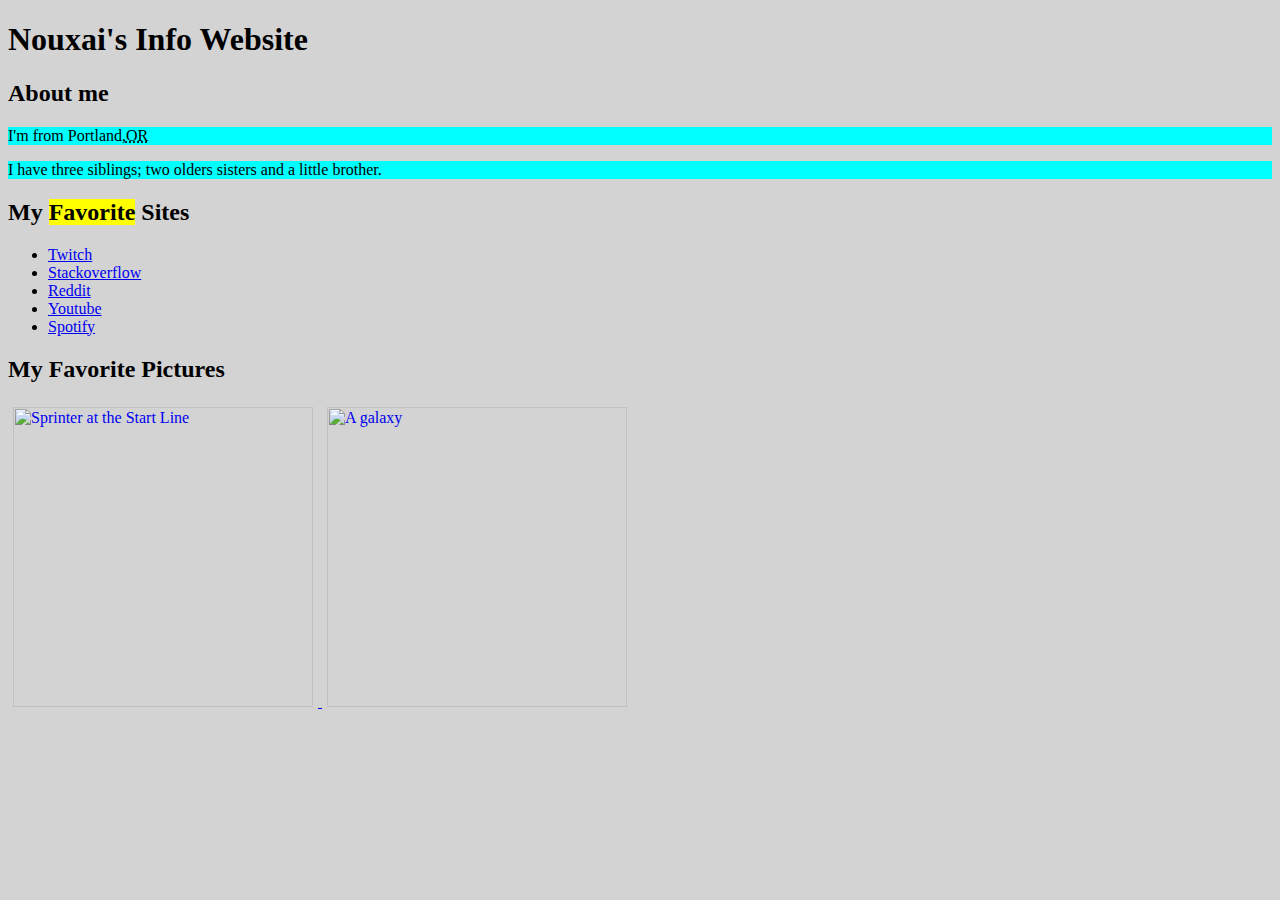
==== tags.html @ 437141c2 "Add files via upload" ====
<!DOCTYPE html>
<html>
  <head>
      <title>Nouxai's Info Website</title>
  </head>
  <body style="background-color:lightgrey;">
    <h1> Nouxai's Info Website </h1>
    <h2> About me </h2>
    <p style="background-color:cyan;"> I'm from Portland,<abbr title="Oregon">OR</abbr></p>
    <p style="background-color:cyan;"> I have three siblings; two olders sisters and a little brother.</p>
    <h2> My <mark>Favorite</mark> Sites </h2>
    <ul>
      <li>
        <a href="https://www.twitch.tv/">Twitch</a>
      </li>
      <li>
        <a href="https://stackoverflow.com/tags">Stackoverflow</a>
      </li>
      <li>
        <a href="https://www.reddit.com/">Reddit</a>
      </li>
      <li>
        <a href="https://www.youtube.com/">Youtube</a>
      </li>
      <li>
        <a href="https://www.spotify.com/us/">Spotify</a>
      </li>
    </ul>
    <h2>My Favorite Pictures</h2>
    <a href="https://www.healthline.com/health/tempo-run">
      <img src="https://post.healthline.com/wp-content/uploads/2020/01/Runner-training-on-running-track-732x549-thumbnail.jpg" title="Sprinter at the Start Line" style="width:300px; height:300px; margin:5px">
    </a>
    <a href="https://www.housebeautiful.com/lifestyle/a31994551/nasa-eyes-app-virtually-explore-space/">
      <img src="https://hips.hearstapps.com/hmg-prod.s3.amazonaws.com/images/andromeda-galaxy-royalty-free-image-1585682435.jpg" title="A galaxy" style="width: 300px;height:300px;margin:5px">
    </a>
  </body>
</html>
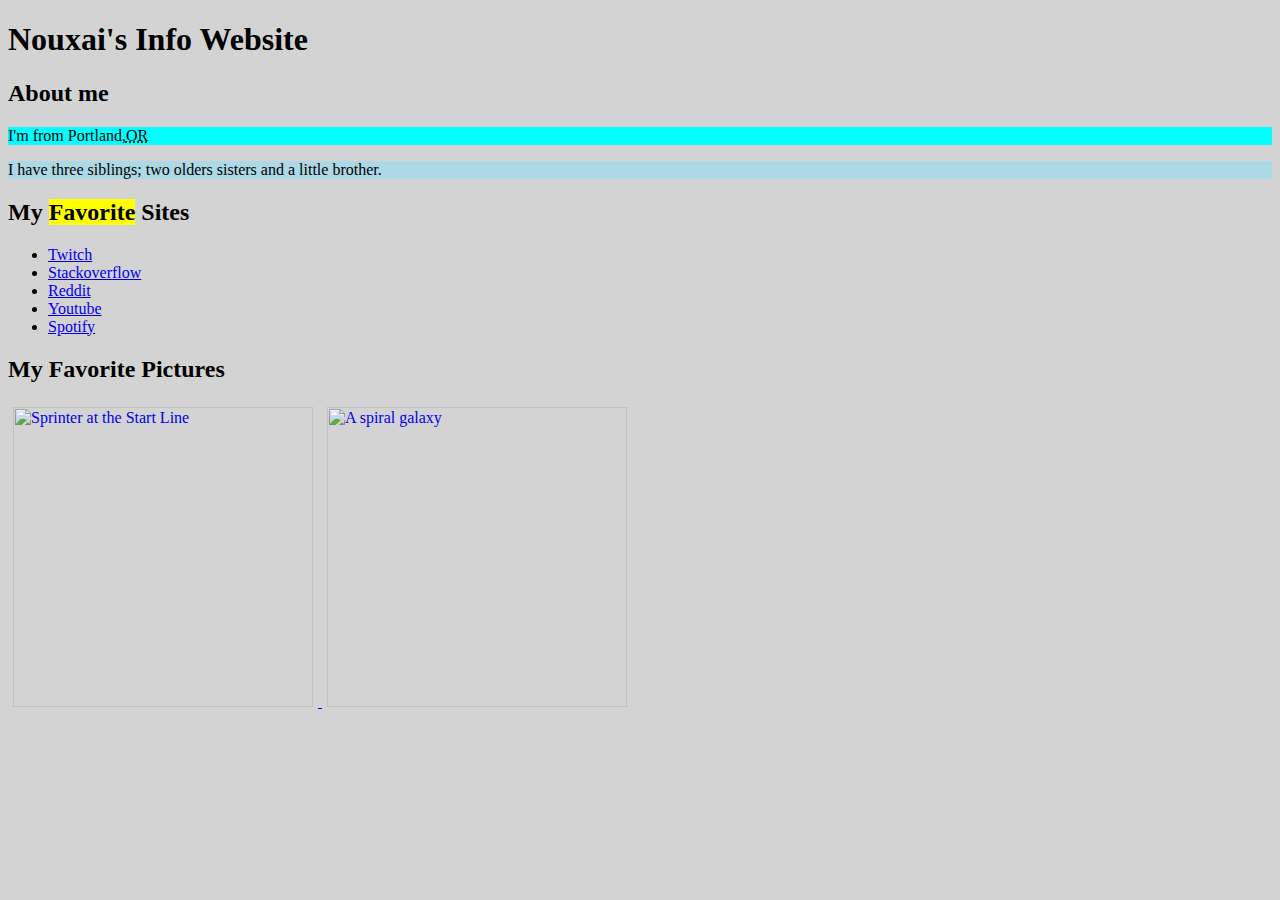
==== commit 32e31fe0: "Add files via upload" ====
--- a/tags.html
+++ b/tags.html
@@ -7,7 +7,7 @@
     <h1> Nouxai's Info Website </h1>
     <h2> About me </h2>
     <p style="background-color:cyan;"> I'm from Portland,<abbr title="Oregon">OR</abbr></p>
-    <p style="background-color:cyan;"> I have three siblings; two olders sisters and a little brother.</p>
+    <p style="background-color:lightblue;"> I have three siblings; two olders sisters and a little brother.</p>
     <h2> My <mark>Favorite</mark> Sites </h2>
     <ul>
       <li>
@@ -28,10 +28,10 @@
     </ul>
     <h2>My Favorite Pictures</h2>
     <a href="https://www.healthline.com/health/tempo-run">
-      <img src="https://post.healthline.com/wp-content/uploads/2020/01/Runner-training-on-running-track-732x549-thumbnail.jpg" title="Sprinter at the Start Line" style="width:300px; height:300px; margin:5px">
+      <img src="https://post.healthline.com/wp-content/uploads/2020/01/Runner-training-on-running-track-732x549-thumbnail.jpg" title="Sprinter at the Start Line" style="width:300px;height:300px;margin:5px">
     </a>
     <a href="https://www.housebeautiful.com/lifestyle/a31994551/nasa-eyes-app-virtually-explore-space/">
-      <img src="https://hips.hearstapps.com/hmg-prod.s3.amazonaws.com/images/andromeda-galaxy-royalty-free-image-1585682435.jpg" title="A galaxy" style="width: 300px;height:300px;margin:5px">
+      <img src="https://hips.hearstapps.com/hmg-prod.s3.amazonaws.com/images/andromeda-galaxy-royalty-free-image-1585682435.jpg" title="A spiral galaxy" style="width: 300px;height:300px;margin:5px">
     </a>
   </body>
 </html>
